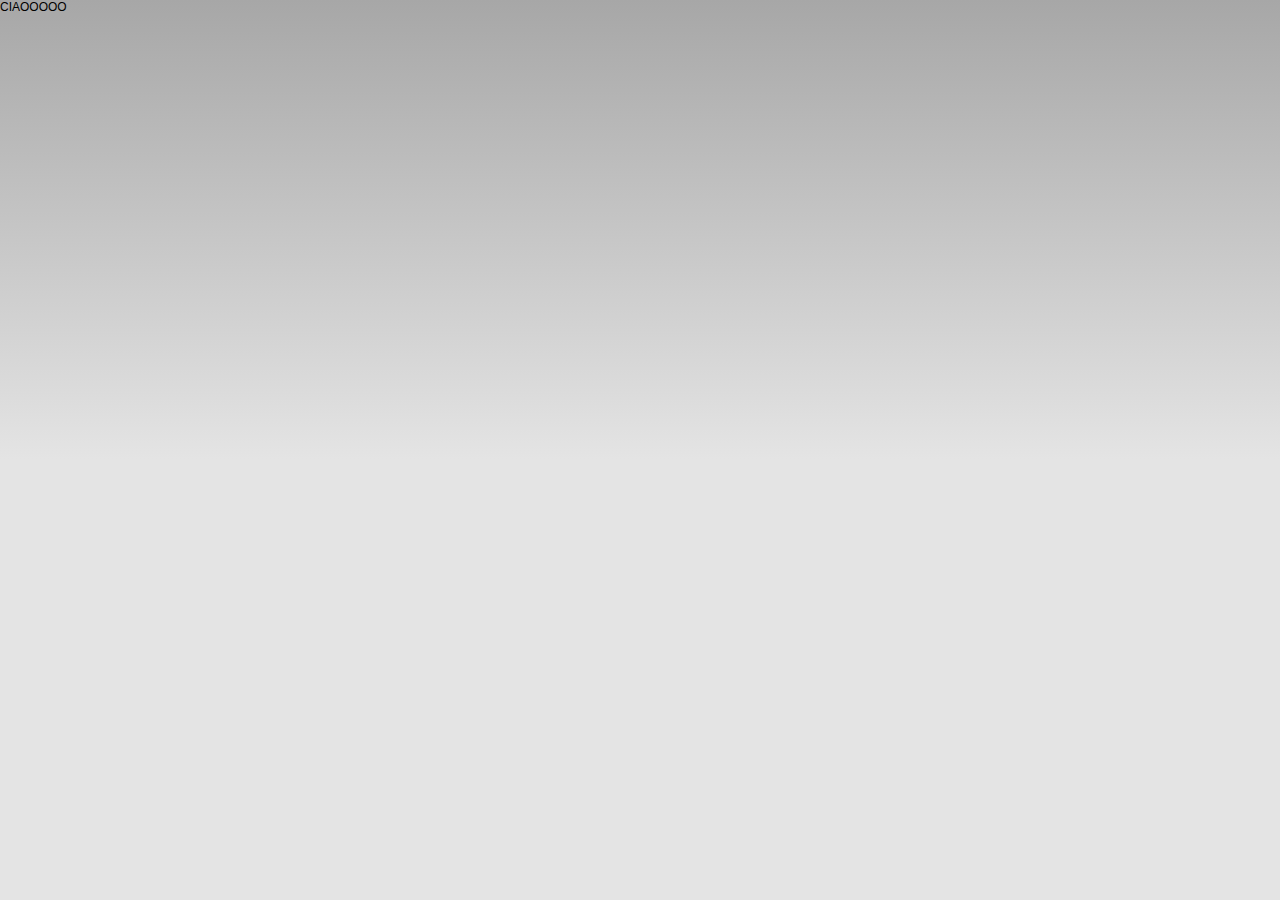
==== platforms/ios/www/index.html @ a8859f09 "first commit" ====
<!DOCTYPE html>
<!--
    Licensed to the Apache Software Foundation (ASF) under one
    or more contributor license agreements.  See the NOTICE file
    distributed with this work for additional information
    regarding copyright ownership.  The ASF licenses this file
    to you under the Apache License, Version 2.0 (the
    "License"); you may not use this file except in compliance
    with the License.  You may obtain a copy of the License at

    http://www.apache.org/licenses/LICENSE-2.0

    Unless required by applicable law or agreed to in writing,
    software distributed under the License is distributed on an
    "AS IS" BASIS, WITHOUT WARRANTIES OR CONDITIONS OF ANY
     KIND, either express or implied.  See the License for the
    specific language governing permissions and limitations
    under the License.
-->
<html>
    <head>
        <meta charset="utf-8" />
        <meta name="format-detection" content="telephone=no" />
        <!-- WARNING: for iOS 7, remove the width=device-width and height=device-height attributes. See https://issues.apache.org/jira/browse/CB-4323 -->
        <meta name="viewport" content="user-scalable=no, initial-scale=1, maximum-scale=1, minimum-scale=1, width=device-width, height=device-height, target-densitydpi=device-dpi" />
        <link rel="stylesheet" type="text/css" href="css/index.css" />
        <title>Hello World</title>
    </head>
    <body>
<!--        <div class="app">
            <h1>Apache Cordova</h1>
            <div id="deviceready" class="blink">
                <p class="event listening">Connecting to Device</p>
                <p class="event received">Device is Ready</p>
            </div>
        </div>
        <script type="text/javascript" src="cordova.js"></script>
        <script type="text/javascript" src="js/index.js"></script>
        <script type="text/javascript">
            app.initialize();
        </script>-->

        ciaooooo
    </body>
</html>
---- platforms/ios/www/css/index.css ----
/*
 * Licensed to the Apache Software Foundation (ASF) under one
 * or more contributor license agreements.  See the NOTICE file
 * distributed with this work for additional information
 * regarding copyright ownership.  The ASF licenses this file
 * to you under the Apache License, Version 2.0 (the
 * "License"); you may not use this file except in compliance
 * with the License.  You may obtain a copy of the License at
 *
 * http://www.apache.org/licenses/LICENSE-2.0
 *
 * Unless required by applicable law or agreed to in writing,
 * software distributed under the License is distributed on an
 * "AS IS" BASIS, WITHOUT WARRANTIES OR CONDITIONS OF ANY
 * KIND, either express or implied.  See the License for the
 * specific language governing permissions and limitations
 * under the License.
 */
* {
    -webkit-tap-highlight-color: rgba(0,0,0,0); /* make transparent link selection, adjust last value opacity 0 to 1.0 */
}

body {
    -webkit-touch-callout: none;                /* prevent callout to copy image, etc when tap to hold */
    -webkit-text-size-adjust: none;             /* prevent webkit from resizing text to fit */
    -webkit-user-select: none;                  /* prevent copy paste, to allow, change 'none' to 'text' */
    background-color:#E4E4E4;
    background-image:linear-gradient(top, #A7A7A7 0%, #E4E4E4 51%);
    background-image:-webkit-linear-gradient(top, #A7A7A7 0%, #E4E4E4 51%);
    background-image:-ms-linear-gradient(top, #A7A7A7 0%, #E4E4E4 51%);
    background-image:-webkit-gradient(
        linear,
        left top,
        left bottom,
        color-stop(0, #A7A7A7),
        color-stop(0.51, #E4E4E4)
    );
    background-attachment:fixed;
    font-family:'HelveticaNeue-Light', 'HelveticaNeue', Helvetica, Arial, sans-serif;
    font-size:12px;
    height:100%;
    margin:0px;
    padding:0px;
    text-transform:uppercase;
    width:100%;
}

/* Portrait layout (default) */
.app {
    background:url(../img/logo.png) no-repeat center top; /* 170px x 200px */
    position:absolute;             /* position in the center of the screen */
    left:50%;
    top:50%;
    height:50px;                   /* text area height */
    width:225px;                   /* text area width */
    text-align:center;
    padding:180px 0px 0px 0px;     /* image height is 200px (bottom 20px are overlapped with text) */
    margin:-115px 0px 0px -112px;  /* offset vertical: half of image height and text area height */
                                   /* offset horizontal: half of text area width */
}

/* Landscape layout (with min-width) */
@media screen and (min-aspect-ratio: 1/1) and (min-width:400px) {
    .app {
        background-position:left center;
        padding:75px 0px 75px 170px;  /* padding-top + padding-bottom + text area = image height */
        margin:-90px 0px 0px -198px;  /* offset vertical: half of image height */
                                      /* offset horizontal: half of image width and text area width */
    }
}

h1 {
    font-size:24px;
    font-weight:normal;
    margin:0px;
    overflow:visible;
    padding:0px;
    text-align:center;
}

.event {
    border-radius:4px;
    -webkit-border-radius:4px;
    color:#FFFFFF;
    font-size:12px;
    margin:0px 30px;
    padding:2px 0px;
}

.event.listening {
    background-color:#333333;
    display:block;
}

.event.received {
    background-color:#4B946A;
    display:none;
}

@keyframes fade {
    from { opacity: 1.0; }
    50% { opacity: 0.4; }
    to { opacity: 1.0; }
}
 
@-webkit-keyframes fade {
    from { opacity: 1.0; }
    50% { opacity: 0.4; }
    to { opacity: 1.0; }
}
 
.blink {
    animation:fade 3000ms infinite;
    -webkit-animation:fade 3000ms infinite;
}
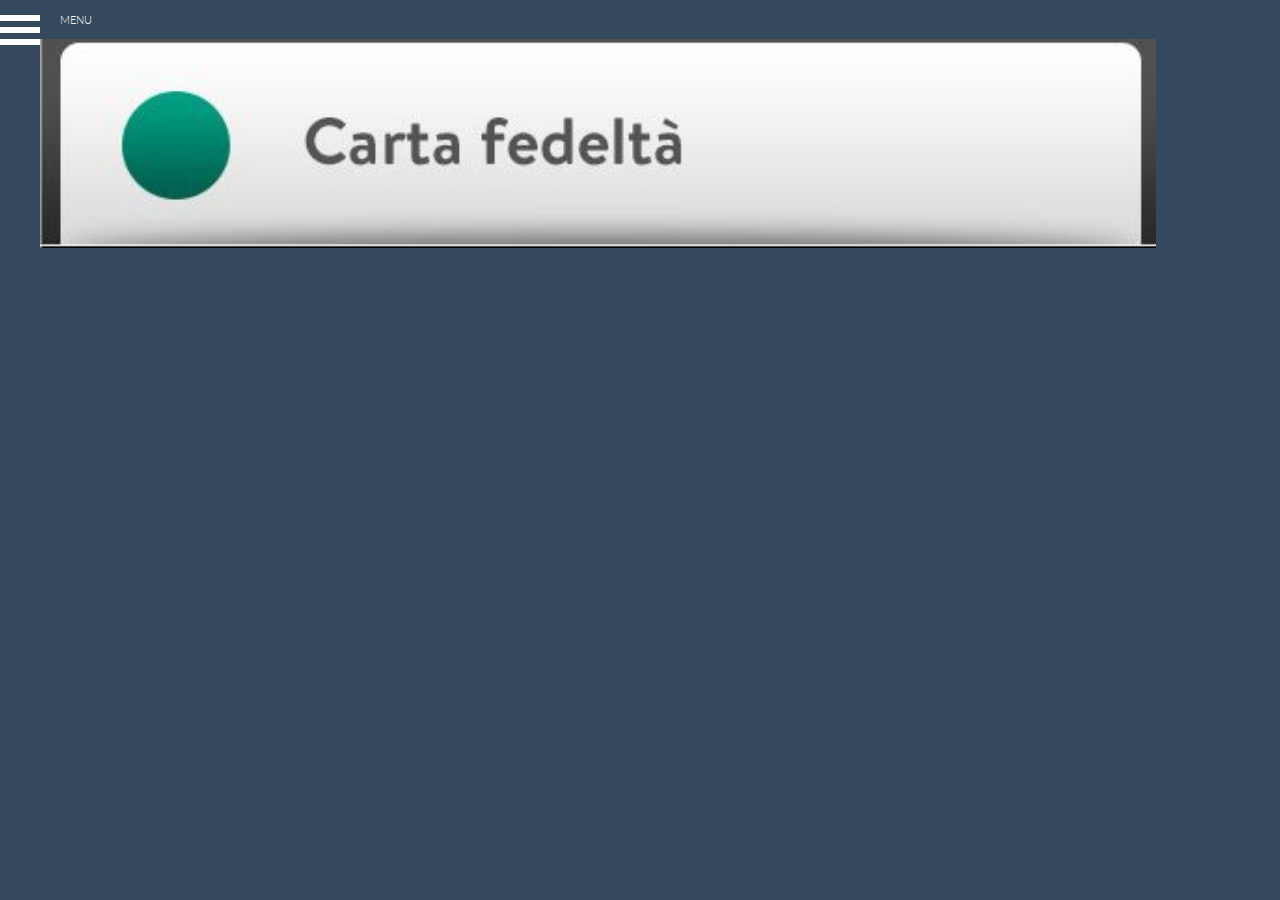
==== commit ba0a217e: "added side menu" ====
--- a/platforms/ios/www/index.html
+++ b/platforms/ios/www/index.html
@@ -25,6 +25,19 @@
         <meta name="viewport" content="user-scalable=no, initial-scale=1, maximum-scale=1, minimum-scale=1, width=device-width, height=device-height, target-densitydpi=device-dpi" />
         <link rel="stylesheet" type="text/css" href="css/index.css" />
         <title>Hello World</title>
+        
+ 		<meta http-equiv="X-UA-Compatible" content="IE=edge,chrome=1">
+            <meta name="viewport" content="width=device-width, initial-scale=1.0">
+                <title>Multi-Level Push Menu - Demo 1</title>
+                <meta name="description" content="Multi-Level Push Menu: Off-screen navigation with multiple levels" />
+                <meta name="keywords" content="multi-level, menu, navigation, off-canvas, off-screen, mobile, levels, nested, transform" />
+                <meta name="author" content="Codrops" />
+                <link rel="shortcut icon" href="../favicon.ico">
+                    <link rel="stylesheet" type="text/css" href="css/normalize.css" />
+                    <link rel="stylesheet" type="text/css" href="css/demo.css" />
+                    <link rel="stylesheet" type="text/css" href="css/icons.css" />
+                    <link rel="stylesheet" type="text/css" href="css/component.css" />
+                    <script src="js/modernizr.custom.js"></script>
     </head>
     <body>
 <!--        <div class="app">
@@ -40,6 +53,43 @@
             app.initialize();
         </script>-->
 
-        ciaooooo
+<div class="container">
+    <!-- Push Wrapper -->
+    <div class="mp-pusher" id="mp-pusher">
+        
+        <!-- mp-menu -->
+        <nav id="mp-menu" class="mp-menu">
+            <div class="mp-level">
+                <h2><a class="icon icon-user">Nome utente</a></h2>
+                <ul>
+                    <li><a class="icon icon-banknote" href="#">Carte</a></li>
+                    <li><a class="icon icon-tag" href="#">Coupon</a></li>
+                    <li><a class="icon icon-location" href="#">Mappe</a></li>
+                    <li><a class="icon icon-params" href="#">Impostazioni</a></li>
+                </ul>
+            </div>
+        </nav>
+        <!-- /mp-menu -->
+        
+        <p><a href="#" id="trigger" class="menu-trigger">Menu</a></p>
+        
+
+            <ul>
+                <li class="single_cart">
+                    <p><a><img src="img/carta.jpg"></a></p>
+                </li>
+            </ul>
+
+    </div><!-- /pusher -->
+</div><!-- /container -->
+
+
+
+
+<script src="js/classie.js"></script>
+<script src="js/mlpushmenu.js"></script>
+<script>
+    new mlPushMenu( document.getElementById( 'mp-menu' ), document.getElementById( 'trigger' ) );
+    </script>
     </body>
 </html>
--- a/platforms/ios/www/css/index.css
+++ b/platforms/ios/www/css/index.css
@@ -24,7 +24,7 @@
     -webkit-touch-callout: none;                /* prevent callout to copy image, etc when tap to hold */
     -webkit-text-size-adjust: none;             /* prevent webkit from resizing text to fit */
     -webkit-user-select: none;                  /* prevent copy paste, to allow, change 'none' to 'text' */
-    background-color:#E4E4E4;
+    background-color:#004040;
     background-image:linear-gradient(top, #A7A7A7 0%, #E4E4E4 51%);
     background-image:-webkit-linear-gradient(top, #A7A7A7 0%, #E4E4E4 51%);
     background-image:-ms-linear-gradient(top, #A7A7A7 0%, #E4E4E4 51%);
@@ -113,3 +113,10 @@
     animation:fade 3000ms infinite;
     -webkit-animation:fade 3000ms infinite;
 }
+
+.single_cart{
+    list-style:none;
+}
+.single_cart p a img{
+    width:90%;
+}--- a/platforms/ios/www/css/demo.css
+++ b/platforms/ios/www/css/demo.css
@@ -0,0 +1,209 @@
+@import url(http://fonts.googleapis.com/css?family=Lato:300,400,700);
+@font-face {
+	font-weight: normal;
+	font-style: normal;
+	font-family: 'codropsicons';
+	src:url('../fonts/codropsicons/codropsicons.eot');
+	src:url('../fonts/codropsicons/codropsicons.eot?#iefix') format('embedded-opentype'),
+		url('../fonts/codropsicons/codropsicons.woff') format('woff'),
+		url('../fonts/codropsicons/codropsicons.ttf') format('truetype'),
+		url('../fonts/codropsicons/codropsicons.svg#codropsicons') format('svg');
+}
+
+body {
+	background: #34495e;
+	color: #fff;
+	font-weight: 300;
+	font-family: 'Lato', Calibri, Arial, sans-serif;
+}
+
+a {
+	text-decoration: none;
+	color: #f7f7f7;
+	outline: none;
+}
+
+a:hover, a:focus {
+	color: #fff;
+	outline: none;
+}
+
+/* Clearfix hack by Nicolas Gallagher: http://nicolasgallagher.com/micro-clearfix-hack/ */
+.clearfix:before,
+.clearfix:after {
+	display: table;
+	content: " ";
+}
+
+.clearfix:after {
+	clear: both;
+}
+
+.codrops-header,
+.codrops-top {
+	font-family: 'Lato', Arial, sans-serif;
+}
+
+.codrops-header {
+	margin: 0 auto;
+	padding: 2em;
+	background: rgba(0,0,0,0.01);
+	text-align: center;
+}
+
+.codrops-header h1 {
+	margin: 0;
+	font-weight: 300;
+	font-size: 2.625em;
+	line-height: 1.3;
+}
+
+.codrops-header span {
+	display: block;
+	padding: 0 0 0.6em 0.1em;
+	font-size: 60%;
+	opacity: 0.7;
+}
+
+/* To Navigation Style */
+.codrops-top {
+	width: 100%;
+	background: #91cfa1;
+	background: rgba(255, 255, 255, 0.1);
+	text-transform: uppercase;
+	font-size: 0.69em;
+	line-height: 2.2;
+}
+
+.codrops-top a {
+	display: inline-block;
+	padding: 0 1em;
+	color: #fff;
+	text-decoration: none;
+	letter-spacing: 0.1em;
+}
+
+.codrops-top a:hover {
+	background: rgba(255,255,255,0.95);
+	color: #333;
+}
+
+.codrops-top span.right {
+	float: right;
+}
+
+.codrops-top span.right a {
+	display: block;
+	float: left;
+}
+
+.codrops-icon:before {
+	margin: 0 4px;
+	text-transform: none;
+	font-weight: normal;
+	font-style: normal;
+	font-variant: normal;
+	font-family: 'codropsicons';
+	line-height: 1;
+	speak: none;
+	-webkit-font-smoothing: antialiased;
+}
+
+.codrops-icon-drop:before {
+	content: "\e001";
+}
+
+.codrops-icon-prev:before {
+	content: "\e004";
+}
+
+/* Demo Buttons Style */
+.codrops-demos {
+	padding-top: 1em;
+	font-size: 1.1em;
+}
+
+.codrops-demos a {
+	display: block;
+	float: left;
+	clear: both;
+	margin: 0.5em 0.5em 0.5em 1.9em;
+	padding: 1em 1.1em;
+	width: 280px;
+	outline: none;
+	color: #fff;
+	background: #336ca6;
+	text-align: center;
+	text-decoration: none;
+	font-weight: 700;
+}
+
+.codrops-demos a:hover,
+.codrops-demos a.current-demo,
+.codrops-demos a.current-demo:hover {
+	opacity: 0.6;
+}
+
+.content {
+	padding: 4em 2em;
+	max-width: 1200px;
+	margin: 0 auto;
+}
+
+.block {
+	float: left;
+	padding: 1em 3em;
+}
+
+.block-40 {
+	width: 40%;
+}
+
+.block-60 {
+	width: 60%;
+}
+
+.block p {
+	margin: 0;
+	padding: 0 1em 0.6em;
+	font-size: 1.8em;
+	line-height: 1.5;
+}
+
+.info {
+	text-align: center;
+	font-size: 1.5em;
+	margin-top: 3em;
+	clear: both;
+	padding-top: 3em;
+	color: rgba(255,255,255,0.5);
+}
+
+.info a {
+	font-weight: 700;
+	font-size: 0.9em;
+}
+
+.info a:hover {
+	color: #336ca6;
+}
+
+@media screen and (max-width: 69em) {
+	.block {
+		float: none;
+		width: 100% !important;
+		padding: 1em;
+	}
+}
+
+@media screen and (max-width: 25em) {
+
+	body {
+		font-size: 80%;
+	}
+
+	.codrops-icon span {
+		display: none;
+	}
+
+}--- a/platforms/ios/www/css/icons.css
+++ b/platforms/ios/www/css/icons.css
@@ -0,0 +1,198 @@
+@font-face {
+	font-family: 'linecons';
+	src:url('../fonts/linecons/linecons.eot');
+	src:url('../fonts/linecons/linecons.eot?#iefix') format('embedded-opentype'),
+		url('../fonts/linecons/linecons.woff') format('woff'),
+		url('../fonts/linecons/linecons.ttf') format('truetype'),
+		url('../fonts/linecons/linecons.svg#linecons') format('svg');
+	font-weight: normal;
+	font-style: normal;
+}
+
+.icon:before {
+	font-family: 'linecons';
+	speak: none;
+	font-style: normal;
+	font-weight: normal;
+	font-variant: normal;
+	text-transform: none;
+	line-height: 1;
+	display: inline-block;
+	margin-right: 0.6em;
+	-webkit-font-smoothing: antialiased;
+}
+.icon-female:before {
+	content: "\f182";
+}
+.icon-male:before {
+	content: "\f183";
+}
+.icon-arrow-left:before {
+	content: "\e032";
+}
+.icon-arrow-left-2:before {
+	content: "\e034";
+}
+.icon-arrow-left-3:before {
+	content: "\e036";
+}
+.icon-arrow-left-4:before {
+	content: "\e038";
+}
+.icon-arrow-right:before {
+	content: "\e035";
+}
+.icon-arrow-right-2:before {
+	content: "\e037";
+}
+.icon-arrow-right-3:before {
+	content: "\e039";
+}
+.icon-arrow-right-4:before {
+	content: "\e033";
+}
+
+.icon-phone:before {
+	content: "\e000";
+}
+.icon-news:before {
+	content: "\e001";
+}
+.icon-photo:before {
+	content: "\e002";
+}
+.icon-shop:before {
+	content: "\e003";
+}
+.icon-wallet:before {
+	content: "\e004";
+}
+.icon-t-shirt:before {
+	content: "\e005";
+}
+.icon-heart:before {
+	content: "\e006";
+}
+.icon-cloud:before {
+	content: "\e007";
+}
+.icon-display:before {
+	content: "\e008";
+}
+.icon-diamond:before {
+	content: "\e009";
+}
+.icon-banknote:before {
+	content: "\e00a";
+}
+.icon-data:before {
+	content: "\e00b";
+}
+.icon-music:before {
+	content: "\e00c";
+}
+.icon-location:before {
+	content: "\e00d";
+}
+.icon-star:before {
+	content: "\e00e";
+}
+.icon-tv:before {
+	content: "\e00f";
+}
+.icon-eye:before {
+	content: "\e010";
+}
+.icon-megaphone:before {
+	content: "\e011";
+}
+.icon-study:before {
+	content: "\e012";
+}
+.icon-bubble:before {
+	content: "\e013";
+}
+.icon-sound:before {
+	content: "\e014";
+}
+.icon-video:before {
+	content: "\e015";
+}
+.icon-stack:before {
+	content: "\e016";
+}
+.icon-lab:before {
+	content: "\e017";
+}
+.icon-food:before {
+	content: "\e018";
+}
+.icon-cup:before {
+	content: "\e019";
+}
+.icon-trash:before {
+	content: "\e01a";
+}
+.icon-user:before {
+	content: "\e01b";
+}
+.icon-key:before {
+	content: "\e01c";
+}
+.icon-fire:before {
+	content: "\e01d";
+}
+.icon-clip:before {
+	content: "\e01e";
+}
+.icon-mail:before {
+	content: "\e01f";
+}
+.icon-search:before {
+	content: "\e020";
+}
+.icon-settings:before {
+	content: "\e021";
+}
+.icon-like:before {
+	content: "\e022";
+}
+.icon-calendar:before {
+	content: "\e023";
+}
+.icon-camera:before {
+	content: "\e024";
+}
+.icon-tag:before {
+	content: "\e025";
+}
+.icon-note:before {
+	content: "\e026";
+}
+.icon-clock:before {
+	content: "\e027";
+}
+.icon-lock:before {
+	content: "\e028";
+}
+.icon-vynil:before {
+	content: "\e029";
+}
+.icon-truck:before {
+	content: "\e02a";
+}
+.icon-paperplane:before {
+	content: "\e02b";
+}
+.icon-bulb:before {
+	content: "\e02c";
+}
+.icon-pen:before {
+	content: "\e02d";
+}
+.icon-params:before {
+	content: "\e02e";
+}
+.icon-world:before {
+	content: "\e02f";
+}
--- a/platforms/ios/www/css/component.css
+++ b/platforms/ios/www/css/component.css
@@ -0,0 +1,292 @@
+*,
+*:after,
+*::before {
+    -webkit-box-sizing: border-box;
+    -moz-box-sizing: border-box;
+    box-sizing: border-box;
+}
+
+html, body, .container, .scroller {
+	height: 100%;
+}
+
+.scroller {
+	overflow-y: scroll;
+}
+
+.scroller,
+.scroller-inner {
+	position: relative;
+}
+
+.container {
+	position: relative;
+	overflow: hidden;
+	background: #34495e;
+}
+
+.menu-trigger {
+	position: relative;
+	padding-left: 60px;
+	font-size: 0.9em;
+}
+
+.menu-trigger:before {
+	position: absolute;
+	top: 2px;
+	left: 0;
+	width: 40px;
+	height: 6px;
+	background: #fff;
+	box-shadow: 0 6px #34495e, 0 12px #fff, 0 18px #34495e, 0 24px #fff;
+	content: '';
+}
+
+.mp-pusher {
+	position: relative;
+	left: 0;
+	height: 100%;
+}
+
+.mp-menu {
+	position: absolute; /* we can't use fixed here :( */
+	top: 0;
+	left: 0;
+	z-index: 1;
+	width: 300px;
+	height: 100%;
+	-webkit-transform: translate3d(-100%, 0, 0);
+	-moz-transform: translate3d(-100%, 0, 0);
+	transform: translate3d(-100%, 0, 0);
+}
+
+.mp-level {
+	position: absolute;
+	top: 0;
+	left: 0;
+	width: 100%;
+	height: 100%;
+	background: #004040;
+	-webkit-transform: translate3d(-100%, 0, 0);
+	-moz-transform: translate3d(-100%, 0, 0);
+	transform: translate3d(-100%, 0, 0);
+}
+
+/* overlays for pusher and for level that gets covered */
+.mp-pusher::after,
+.mp-level::after,
+.mp-level::before {
+	position: absolute;
+	top: 0;
+	right: 0;
+	width: 0;
+	height: 0;
+	content: '';
+	opacity: 0;
+}
+
+.mp-pusher::after,
+.mp-level::after {
+	background: rgba(0,0,0,0.3);
+	-webkit-transition: opacity 0.3s, width 0.1s 0.3s, height 0.1s 0.3s;
+	-moz-transition: opacity 0.3s, width 0.1s 0.3s, height 0.1s 0.3s;
+	transition: opacity 0.3s, width 0.1s 0.3s, height 0.1s 0.3s;
+}
+
+.mp-level::after {
+	z-index: -1;
+}
+
+.mp-pusher.mp-pushed::after,
+.mp-level.mp-level-overlay::after {
+	width: 100%;
+	height: 100%;
+	opacity: 1;
+	-webkit-transition: opacity 0.3s;
+	-moz-transition: opacity 0.3s;
+	transition: opacity 0.3s;
+}
+
+.mp-level.mp-level-overlay {
+	cursor: pointer;
+}
+
+.mp-level.mp-level-overlay.mp-level::before {
+	width: 100%;
+	height: 100%;
+	background: transparent;
+	opacity: 1;
+}
+
+.mp-pusher,
+.mp-level {
+	-webkit-transition: all 0.5s;
+	-moz-transition: all 0.5s;
+	transition: all 0.5s;
+}
+
+/* overlap */
+.mp-overlap .mp-level.mp-level-open {
+	box-shadow: 1px 0 2px rgba(0,0,0,0.2);
+	-webkit-transform: translate3d(-40px, 0, 0);
+	-moz-transform: translate3d(-40px, 0, 0);
+	transform: translate3d(-40px, 0, 0);
+}
+
+/* First level */
+.mp-menu > .mp-level,
+.mp-menu > .mp-level.mp-level-open,
+.mp-menu.mp-overlap > .mp-level,
+.mp-menu.mp-overlap > .mp-level.mp-level-open {
+	box-shadow: none;
+	-webkit-transform: translate3d(0, 0, 0);
+	-moz-transform: translate3d(0, 0, 0);
+	transform: translate3d(0, 0, 0);
+}
+
+/* cover */
+.mp-cover .mp-level.mp-level-open {
+	-webkit-transform: translate3d(0, 0, 0);
+	-moz-transform: translate3d(0, 0, 0);
+	transform: translate3d(0, 0, 0);
+}
+
+.mp-cover .mp-level.mp-level-open > ul > li > .mp-level:not(.mp-level-open) {
+	-webkit-transform: translate3d(-100%, 0, 0);
+	-moz-transform: translate3d(-100%, 0, 0);
+	transform: translate3d(-100%, 0, 0);
+}
+
+/* content style */
+.mp-menu ul {
+	margin: 0;
+	padding: 0;
+	list-style: none;
+}
+
+.mp-menu h2 {
+	margin: 0;
+	padding: 1em;
+	color: white;
+	text-shadow: 0 0 1px rgba(0,0,0,0.1);
+	font-weight: 300;
+	font-size: 2em;
+}
+
+.mp-menu.mp-overlap h2::before {
+	position: absolute;
+	top: 0;
+	right: 0;
+	margin-right: 8px;
+	font-size: 75%;
+	line-height: 1.8;
+	opacity: 0;
+	-webkit-transition: opacity 0.3s, -webkit-transform 0.1s 0.3s;
+	-moz-transition: opacity 0.3s, -moz-transform 0.1s 0.3s;
+	transition: opacity 0.3s, transform 0.1s 0.3s;
+	-webkit-transform: translateX(-100%);
+	-moz-transform: translateX(-100%);
+	transform: translateX(-100%);
+}
+
+.mp-menu.mp-cover h2 {
+	text-transform: uppercase;
+	font-weight: 700;
+	letter-spacing: 1px;
+	font-size: 1em;
+}
+
+.mp-overlap .mp-level.mp-level-overlay > h2::before {
+	opacity: 1;
+	-webkit-transition: -webkit-transform 0.3s, opacity 0.3s;
+	-moz-transition: -moz-transform 0.3s, opacity 0.3s;
+	transition: transform 0.3s, opacity 0.3s;
+	-webkit-transform: translateX(0);
+	-moz-transform: translateX(0);
+	transform: translateX(0);
+}
+
+.mp-menu ul li > a {
+	display: block;
+	padding: 0.7em 1em 0.7em 1.8em;
+	outline: none;
+	box-shadow: inset 0 -1px rgba(0,0,0,0.2);
+	text-shadow: 0 0 1px rgba(255,255,255,0.1);
+	font-size: 1.4em;
+	-webkit-transition: background 0.3s, box-shadow 0.3s;
+	-moz-transition: background 0.3s, box-shadow 0.3s;
+	transition: background 0.3s, box-shadow 0.3s;
+}
+
+.mp-menu ul li::before {
+	position: absolute;
+	left: 10px;
+	z-index: -1;
+	color: rgba(0,0,0,0.2);
+	line-height: 3.5;
+}
+
+.mp-level > ul > li:first-child > a {
+	box-shadow: inset 0 -1px rgba(0,0,0,0.2), inset 0 1px rgba(0,0,0,0.2);
+}
+
+.mp-menu ul li a:hover,
+.mp-level > ul > li:first-child > a:hover {
+	background: rgba(0,0,0,0.2);
+	box-shadow: inset 0 -1px rgba(0,0,0,0);
+}
+
+.mp-menu .mp-level.mp-level-overlay > ul > li > a,
+.mp-level.mp-level-overlay > ul > li:first-child > a {
+	box-shadow: inset 0 -1px rgba(0,0,0,0);
+}
+
+.mp-back {
+	background: rgba(0,0,0,0.1);
+	outline: none;
+	color: #fff;
+	text-transform: uppercase;
+	letter-spacing: 1px;
+	font-weight: 700;
+	display: block;
+	font-size: 0.8em;
+	padding: 1em;
+	position: relative;
+	box-shadow: inset 0 1px rgba(0,0,0,0.1);
+	-webkit-transition: background 0.3s;
+	-moz-transition: background 0.3s;
+	transition: background 0.3s;
+}
+
+.mp-back::after {
+	font-family: 'linecons';
+	position: absolute;
+	content: "\e037";
+	right: 10px;
+	font-size: 1.3em;
+	color: rgba(0,0,0,0.3);
+}
+
+.mp-menu .mp-level.mp-level-overlay > .mp-back,
+.mp-menu .mp-level.mp-level-overlay > .mp-back::after {
+	background: transparent;
+	box-shadow: none;
+	color: transparent;
+}
+
+/* Fallback example for browsers that don't support 3D transforms (and no JS fallback) */
+/* We'll show the first level only */
+.no-csstransforms3d .mp-pusher,
+.no-js .mp-pusher {
+	padding-left: 300px;
+}
+
+.no-csstransforms3d .mp-menu .mp-level,
+.no-js .mp-menu .mp-level {
+	display: none;
+}
+
+.no-csstransforms3d .mp-menu > .mp-level,
+.no-js .mp-menu > .mp-level {
+	display: block;
+}